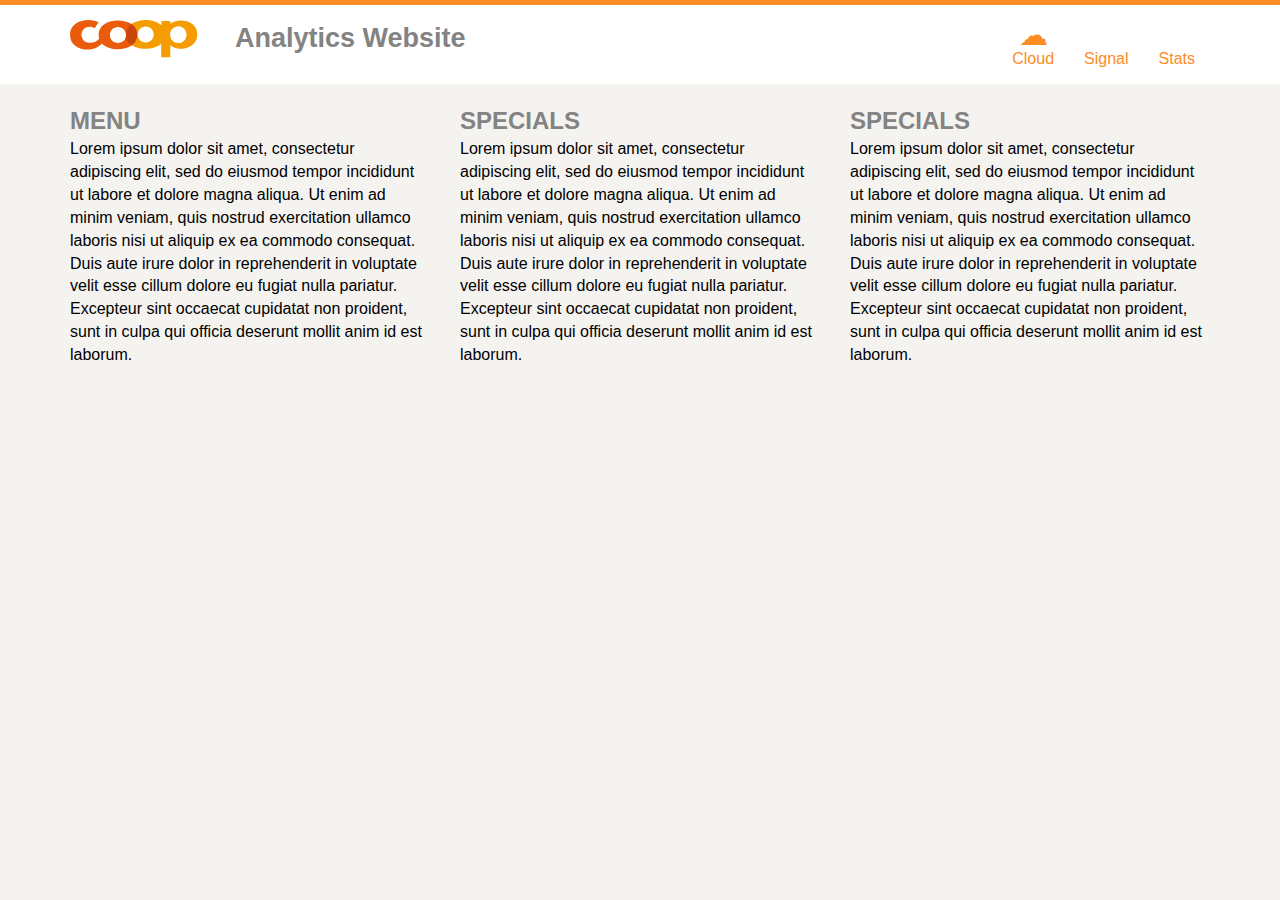
==== mod3_solution/index.html @ 9cd66c96 "sol3" ====
<!DOCTYPE html>
<html>
<head>
<meta charset="utf-8">
<meta name="viewport" content="width=device-width, initial-scale=1">
<title>mod3_solution</title>
<link rel="stylesheet" href="css/bootstrap.min.css">
<link rel="stylesheet" href="css/styles.css">
</head>
<body>
<!--Header-->
<header>
    <nav id="header-nav" class="navbar navbar-default">
        <div class="container">
          <div class="navbar-header">
            <a href="index.html" class="pull-left visible-md visible-lg">
              <div id="logo-img"></div>
            </a>
  
            <div class="navbar-brand">
              <a href="index.html"><h1>Analytics Website</h1></a>
            </div>
  
            <button type="button" class="navbar-toggle collapsed" data-toggle="collapse" data-target="#collapsable-nav" aria-expanded="false">
              <span class="sr-only">Toggle navigation</span>
              <span class="icon-bar"></span>
              <span class="icon-bar"></span>
              <span class="icon-bar"></span>
            </button>
          </div>
          
          <div id="collapsable-nav" class="collapse navbar-collapse">
             <ul id="nav-list" class="nav navbar-nav navbar-right">
              <li class="visible-xs active">
                <a href="index.html">
                  <span class="glyphicon glyphicon-home"></span> Home</a>
              </li>
              <li>
                <a href="#">
                  <span class="glyphicon glyphicon-cloud"></span><br class="hidden-xs"> Cloud</a>
              </li>
              <li>
                <a href="#">
                  <span class="glyphicon glyphicon-signal"></span><br class="hidden-xs"> Signal</a>
              </li>
              <li>
                <a href="#">
                  <span class="glyphicon glyphicon-stats"></span><br class="hidden-xs"> Stats</a>
              </li>
            </ul><!-- #nav-list -->
          </div><!-- .collapse .navbar-collapse -->
        </div><!-- .container -->
      </nav><!-- #header-nav -->
    </header>


<!--Content-->
<div id="main-content" class="container">

    <div id="home-tiles" class="row">
      <div class="col-md-4 col-sm-6 col-xs-12">
        <a href="#"><div id="text-tile"><span>menu</span></div></a>
        <p class="text">
            Lorem ipsum dolor sit amet, consectetur adipiscing elit, sed do eiusmod tempor incididunt ut labore et dolore magna aliqua. Ut enim ad minim veniam, quis nostrud exercitation ullamco laboris nisi ut aliquip ex ea commodo consequat. Duis aute irure dolor in reprehenderit in voluptate velit esse cillum dolore eu fugiat nulla pariatur. Excepteur sint occaecat cupidatat non proident, sunt in culpa qui officia deserunt mollit anim id est laborum.
        </p>  
        
      </div>
      <div class="col-md-4 col-sm-6 col-xs-12">
        <a href="#"><div id="text-tile"><span>specials</span></div></a>
        <p class="text">
            Lorem ipsum dolor sit amet, consectetur adipiscing elit, sed do eiusmod tempor incididunt ut labore et dolore magna aliqua. Ut enim ad minim veniam, quis nostrud exercitation ullamco laboris nisi ut aliquip ex ea commodo consequat. Duis aute irure dolor in reprehenderit in voluptate velit esse cillum dolore eu fugiat nulla pariatur. Excepteur sint occaecat cupidatat non proident, sunt in culpa qui officia deserunt mollit anim id est laborum.
        </p>  
       
      </div>
      <div class="col-md-4 col-sm-12 col-xs-12">
        <a href="#"><div id="text-tile"><span>specials</span></div></a>
        <p class="text">
            Lorem ipsum dolor sit amet, consectetur adipiscing elit, sed do eiusmod tempor incididunt ut labore et dolore magna aliqua. Ut enim ad minim veniam, quis nostrud exercitation ullamco laboris nisi ut aliquip ex ea commodo consequat. Duis aute irure dolor in reprehenderit in voluptate velit esse cillum dolore eu fugiat nulla pariatur. Excepteur sint occaecat cupidatat non proident, sunt in culpa qui officia deserunt mollit anim id est laborum.
        </p>  
      </div>
    </div><!-- End of #home-tiles -->
  </div><!-- End of #main-content -->

</body>
</html>
---- mod3_solution/css/styles.css ----
body {
    font-size: 16px;
    color: #fff;
    background-color: #f5f3f0;
    font-family: 'Oxygen', sans-serif;
  }
  
  /** HEADER **/

  #header-nav {
    background-color: #fff;
    padding-top: 5px;
    border-radius: 0;
    border: 0;
    border-top: 5px solid #FD8C25;
  }
  
  #logo-img {
    background: url('../assets/coop_logo.svg') no-repeat;
    width: 150px;
    height: 40px;
    margin: 10px 15px 10px 0;
  }
  
  .navbar-brand {
    padding-top: 15px;
  }
  .navbar-brand h1 { /* Title */
    font-family:  'Oxygen', sans-serif;
    color: #828382;
    font-size: 1.5em;
    font-weight: bold;
    margin-top: 3px;
    margin-bottom: 0;
    line-height: .75;
  }
  .navbar-brand a:hover, .navbar-brand a:focus , .navbar-brand a:active{
    border-bottom: 3px solid #FD8C25;
  }

  #nav-list {
    margin-top: -5px;
  }
  #nav-list a {
    color: #FD8C25;
    text-align: center;
  }
  #nav-list a:hover {
    border-bottom: 3px solid #FD8C25;
  }
  #nav-list a span {
    font-size: 1.8em;
  }
  
  .navbar-header button.navbar-toggle, .navbar-header .icon-bar {
    border: 1px solid #FD8C25;;
  }
  .navbar-header button.navbar-toggle {
    clear: both;
    margin-top: -30px;
  }
  /* END HEADER */
  
  /* START CONTENT */
  #text-tile {
    color: #828382; 
    font-size: 1.5em;
    text-transform: uppercase;
    font-weight: bold;
    background-position: center;

  }

  .text {
    color: black; 
    background-position: center;
  }

  /* END CONTENT */


/********** Large devices only **********/
@media (min-width: 1200px) {
    .container .jumbotron {
      background: url('../images/jumbotron_1200.jpg') no-repeat;
      height: 675px;
    }
  }
  
  /********** Medium devices only **********/
  @media (min-width: 992px) and (max-width: 1199px) {
    /* Header */
    #logo-img {
      background: url('../assets/coop_logo.svg') no-repeat;
      width: 150px;
      height: 40px;
      margin: 10px 15px 10px 0;
    }
    /* End Header */
  
    /* Home Page */
    .container .jumbotron {
      background: url('../images/jumbotron_992.jpg') no-repeat;
      height: 558px;
    }
    /* End Home Page */
  }
  
  /********** Small devices only **********/
  @media (min-width: 768px) and (max-width: 991px) {
    /* Header */
    #logo-img {
        background: url('../assets/coop_logo.svg') no-repeat;
        width: 150px;
        height: 40px;
        margin: 10px 15px 10px 0;
      }  
    /* Home Page */
    .container .jumbotron {
      background: url('../images/jumbotron_768.jpg') no-repeat;
      height: 432px;
    }
    /* End Home Page */
  }
  
  /********** Extra small devices only **********/
  @media (max-width: 767px) {
    /* Header */

    .navbar-brand {
      padding-top: 10px;
      height: 50px;
    }
    .navbar-brand h1 { /* Restaurant name */
      padding-top: 10px;
      font-size: 5vw; /* 1vw = 1% of viewport width */
    }
    .navbar-brand p { /* Kosher cert */
      font-size: .6em;
      margin-top: 12px;
    }
    .navbar-brand p img { /* Star-K */
      height: 20px;
    }
  
    #collapsable-nav a { /* Collapsed nav menu text */
      font-size: 1.2em;
    }
    #collapsable-nav a span { /* Collapsed nav menu glyph */
      font-size: 1em;
      margin-right: 5px;
    }
  
    #call-btn > a {
      font-size: 1.5em;
      display: block;
      margin: 0 20px;
      padding: 10px;
      border: 2px solid #fff;
      background-color: #f6b319;
      color: #951c49;
    }
    #xs-deliver {
      margin-top: 5px;
      font-size: .7em;
      letter-spacing: .1em;
      text-transform: uppercase;
    }
    /* End Header */
  
    /* Footer */
    .panel-footer section {
      margin-bottom: 30px;
      text-align: center;
    }
    .panel-footer section:nth-child(3) {
      margin-bottom: 0; /* margin already exists on the whole row */
    }
    .panel-footer section hr {
      width: 50%;
    }
    /* End Footer */
  
    /* Home Page */
    .container .jumbotron {
      margin-top: 30px;
      padding: 0;
    }
    #menu-tile, #specials-tile {
      width: 360px;
      margin: 0 auto 15px;
    }
  
    .menu-item-photo {
      margin-right: auto;
    }
    .menu-item-tile .menu-item-price {
      text-align: center;
    }
    .menu-item-description {
      text-align: center;;
    }
  }
  
  
  /********** Super extra small devices Only :-) (e.g., iPhone 4) **********/
  @media (max-width: 479px) {
    /* Header */

    .navbar-brand h1 { /* Restaurant name */
      padding-top: 5px;
      font-size: 6vw;
    }
    /* End Header */
    
    /* Home page */
    #menu-tile, #specials-tile {
      width: 280px;
      margin: 0 auto 15px;
    }
  
    .col-xxs-12 {
      position: relative;
      min-height: 1px;
      padding-right: 15px;
      padding-left: 15px;
      float: left;
      width: 100%;
    }
  }
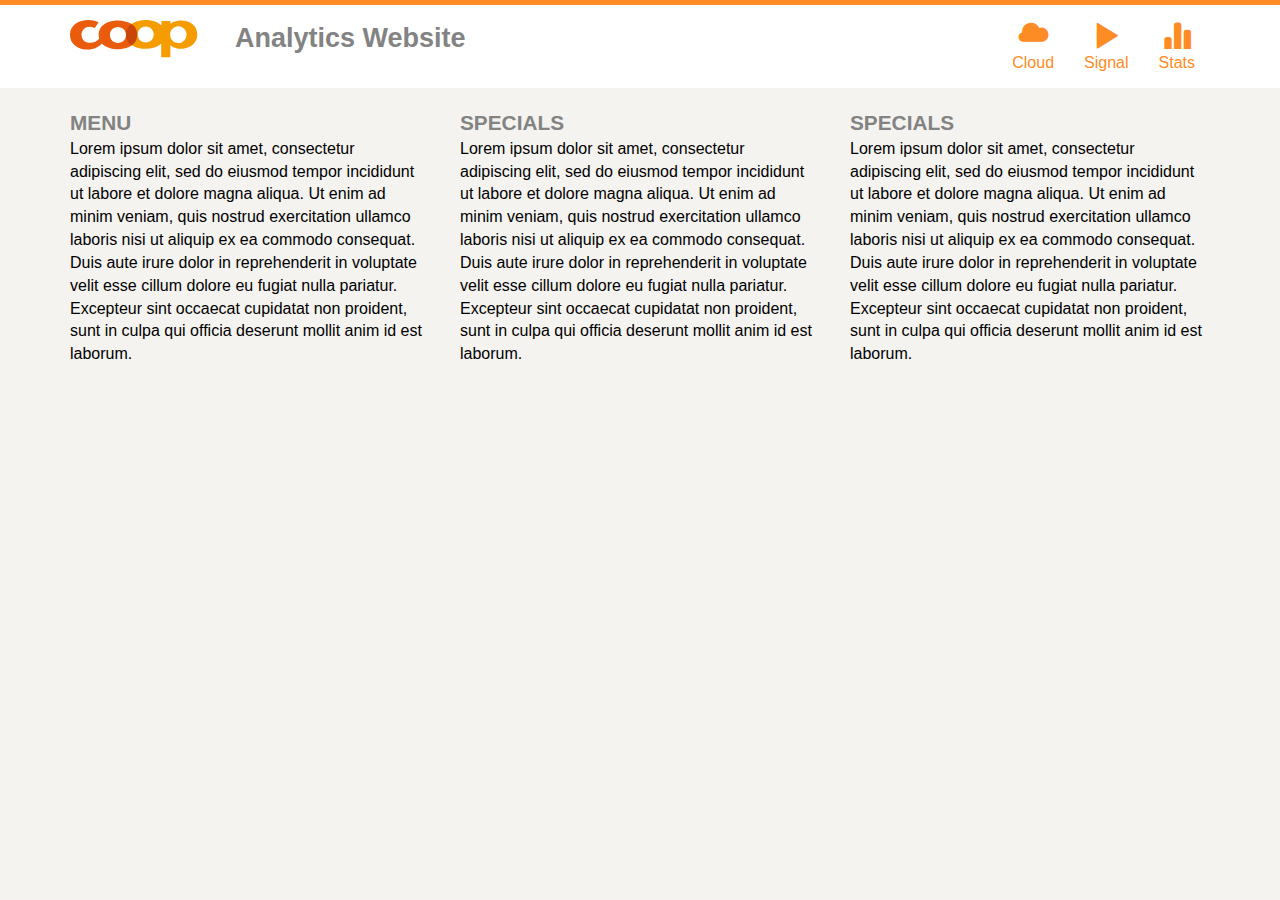
==== commit 974b6954: "save" ====
--- a/mod3_solution/index.html
+++ b/mod3_solution/index.html
@@ -41,7 +41,7 @@
               </li>
               <li>
                 <a href="#">
-                  <span class="glyphicon glyphicon-signal"></span><br class="hidden-xs"> Signal</a>
+                  <span class="glyphicon glyphicon-play"></span><br class="hidden-xs"> Signal</a>
               </li>
               <li>
                 <a href="#">
@@ -81,5 +81,9 @@
     </div><!-- End of #home-tiles -->
   </div><!-- End of #main-content -->
 
+ <!-- jQuery (Bootstrap JS plugins depend on it) -->
+ <script src="js/jquery-2.1.4.min.js"></script>
+ <script src="js/bootstrap.min.js"></script>
+ <script src="js/script.js"></script>
 </body>
 </html>
--- a/mod3_solution/css/styles.css
+++ b/mod3_solution/css/styles.css
@@ -64,7 +64,7 @@
   /* START CONTENT */
   #text-tile {
     color: #828382; 
-    font-size: 1.5em;
+    font-size: 1.3em;
     text-transform: uppercase;
     font-weight: bold;
     background-position: center;
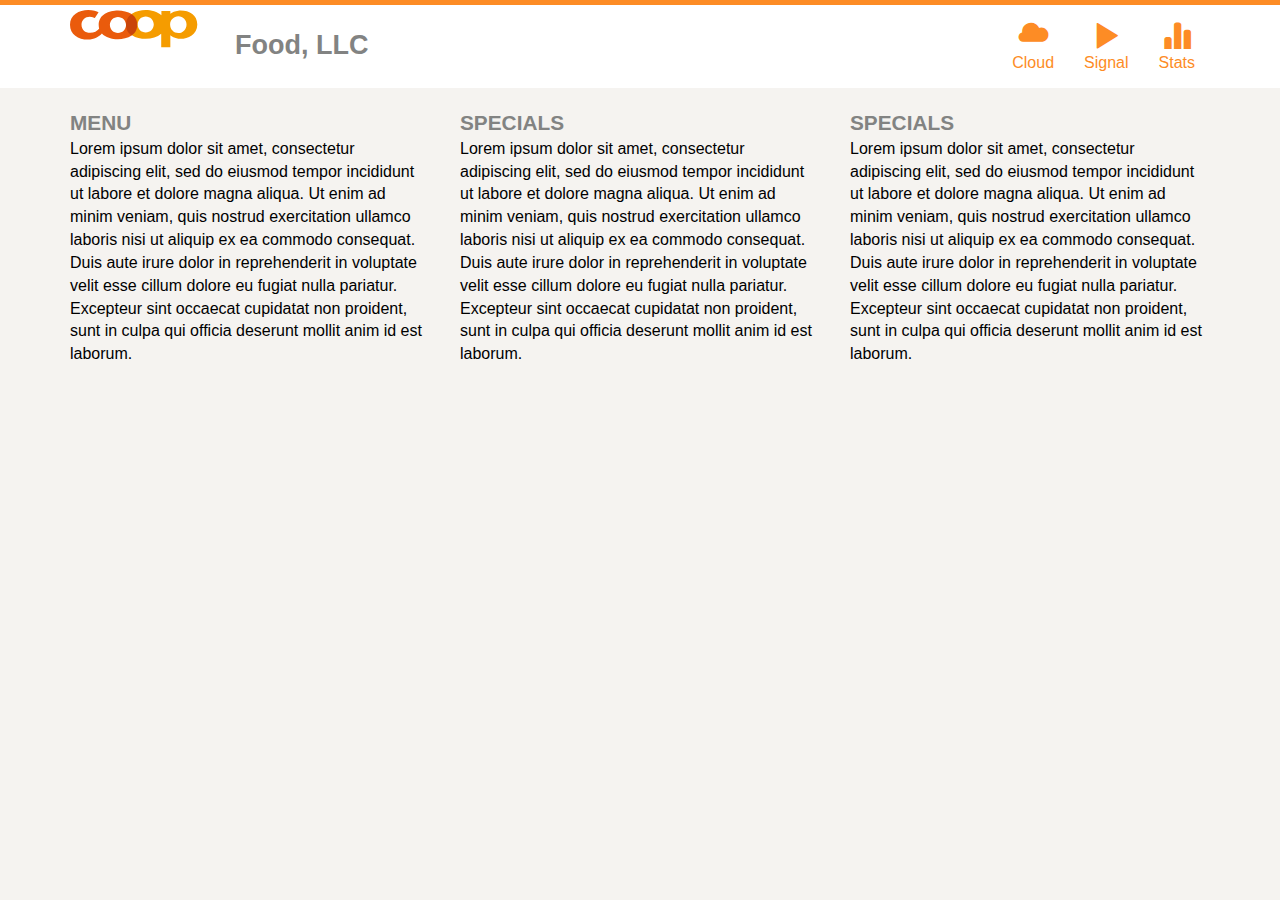
==== commit 4da95cbb: "brand name" ====
--- a/mod3_solution/index.html
+++ b/mod3_solution/index.html
@@ -2,6 +2,7 @@
 <html>
 <head>
 <meta charset="utf-8">
+<meta http-equiv="X-UA-Compatible" content="IE=edge">
 <meta name="viewport" content="width=device-width, initial-scale=1">
 <title>mod3_solution</title>
 <link rel="stylesheet" href="css/bootstrap.min.css">
@@ -18,7 +19,7 @@
             </a>
   
             <div class="navbar-brand">
-              <a href="index.html"><h1>Analytics Website</h1></a>
+              <a href="index.html"><h1>Food, LLC</h1></a>
             </div>
   
             <button type="button" class="navbar-toggle collapsed" data-toggle="collapse" data-target="#collapsable-nav" aria-expanded="false">
--- a/mod3_solution/css/styles.css
+++ b/mod3_solution/css/styles.css
@@ -19,7 +19,7 @@
     background: url('../assets/coop_logo.svg') no-repeat;
     width: 150px;
     height: 40px;
-    margin: 10px 15px 10px 0;
+    margin: auto 15px auto 0;
   }
   
   .navbar-brand {
@@ -30,7 +30,7 @@
     color: #828382;
     font-size: 1.5em;
     font-weight: bold;
-    margin-top: 3px;
+    margin-top: 10px;
     margin-bottom: 0;
     line-height: .75;
   }
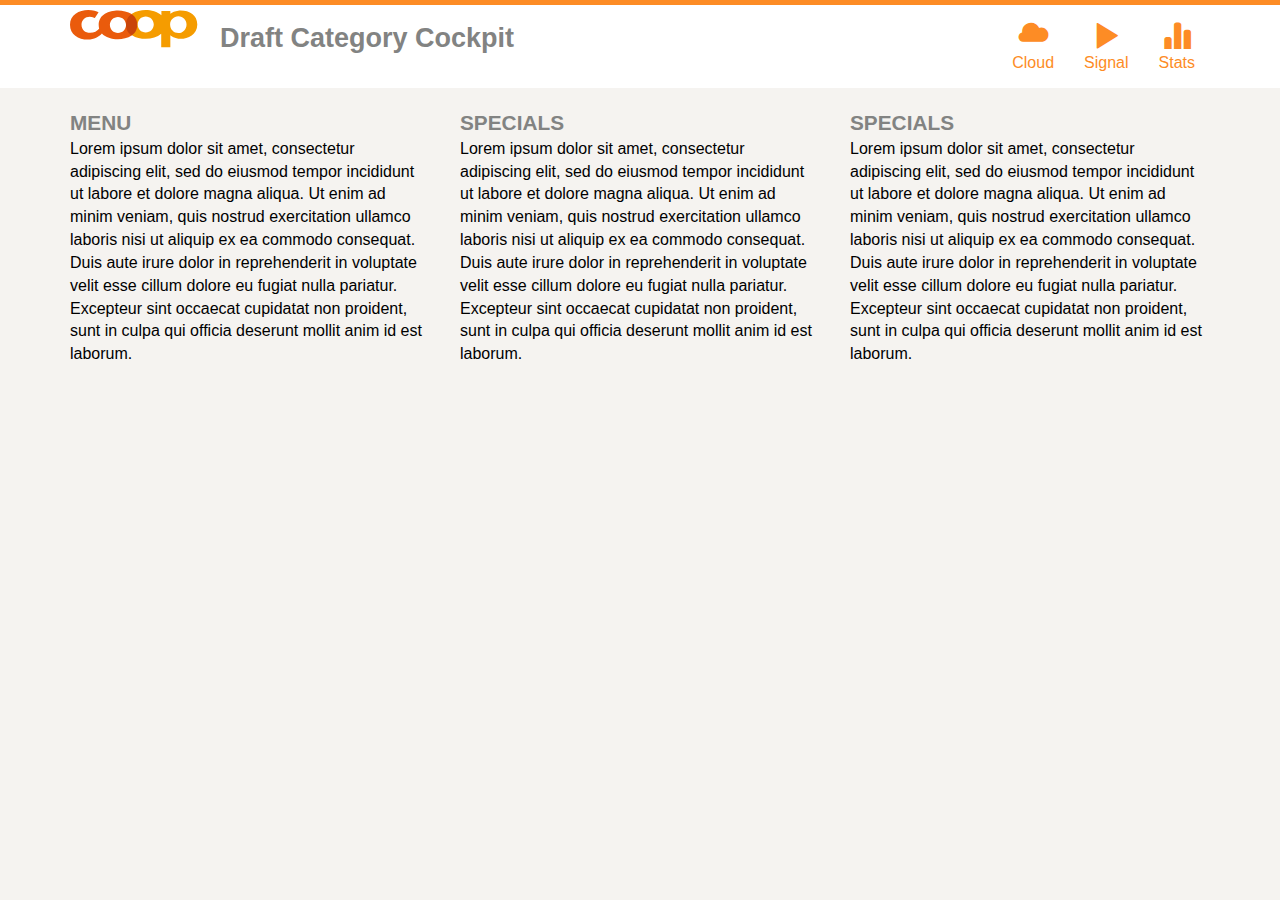
==== commit bcbfa195: "picture updated" ====
--- a/mod3_solution/index.html
+++ b/mod3_solution/index.html
@@ -19,7 +19,7 @@
             </a>
   
             <div class="navbar-brand">
-              <a href="index.html"><h1>Food, LLC</h1></a>
+              <a href="index.html"><h1>Draft Category Cockpit</h1></a>
             </div>
   
             <button type="button" class="navbar-toggle collapsed" data-toggle="collapse" data-target="#collapsable-nav" aria-expanded="false">
--- a/mod3_solution/css/styles.css
+++ b/mod3_solution/css/styles.css
@@ -19,7 +19,6 @@
     background: url('../assets/coop_logo.svg') no-repeat;
     width: 150px;
     height: 40px;
-    margin: auto 15px auto 0;
   }
   
   .navbar-brand {
@@ -30,7 +29,7 @@
     color: #828382;
     font-size: 1.5em;
     font-weight: bold;
-    margin-top: 10px;
+    margin-top: 3px;
     margin-bottom: 0;
     line-height: .75;
   }
